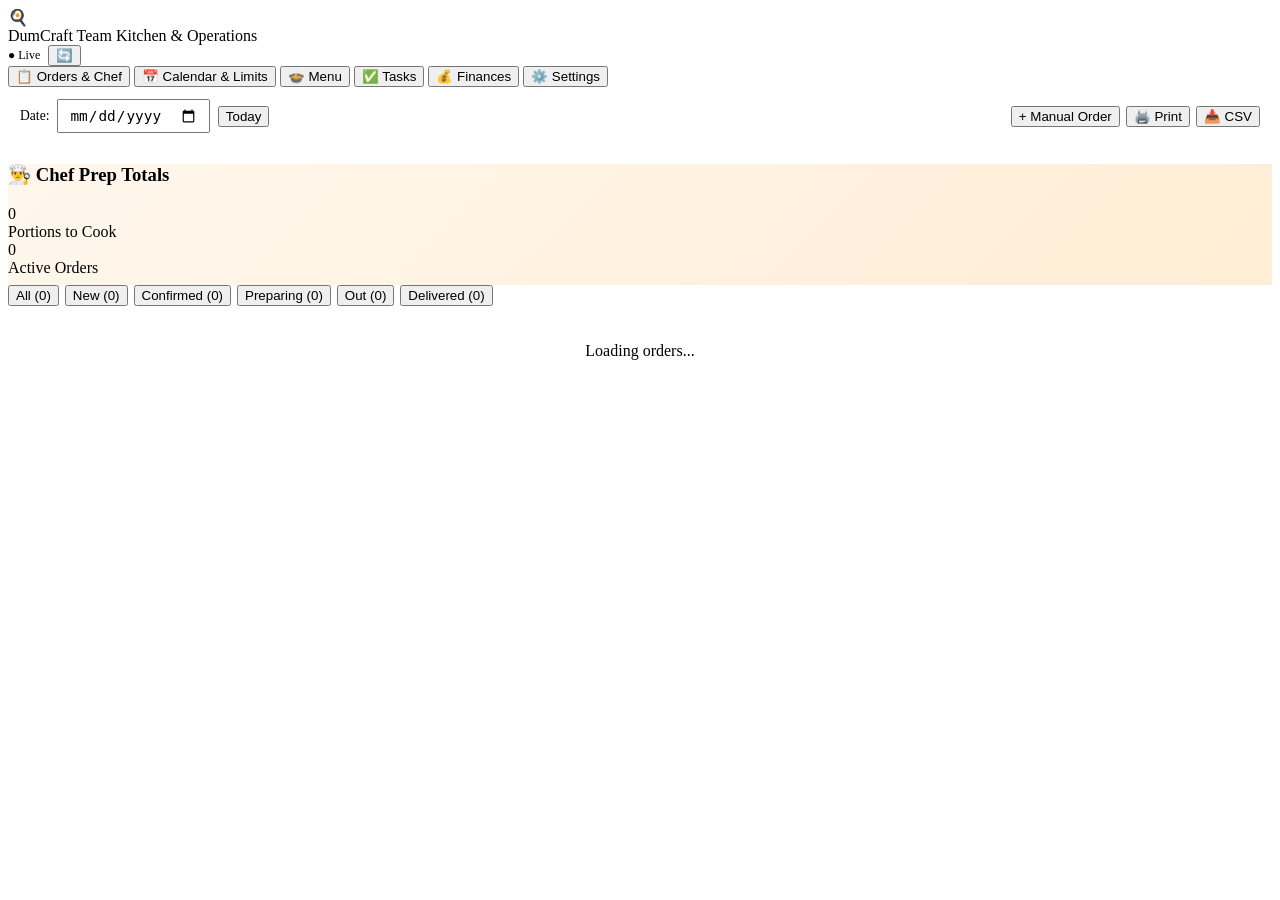
==== public/team.html @ c842d44f "feat: complete DumCraft cloud kitchen app" ====
<!DOCTYPE html>
<html lang="en">
<head>
  <meta charset="UTF-8">
  <meta name="viewport" content="width=device-width, initial-scale=1.0, maximum-scale=1.0, user-scalable=no">
  <meta name="robots" content="noindex, nofollow">
  <meta name="referrer" content="no-referrer">
  <title>DumCraft - Kitchen & Team Dashboard</title>
  <link rel="stylesheet" href="/style.css">
</head>
<body>

  <!-- Header -->
  <header>
    <div class="brand">
      <span class="brand-icon">🍳</span>
      <div>
        <span>DumCraft Team</span>
        <span class="brand-subtitle" id="teamHeaderSubtitle">Kitchen & Operations</span>
      </div>
    </div>
    <div style="display: flex; gap: 8px; align-items: center;">
      <span id="syncIndicator" class="badge badge-delivered" style="font-size: 0.75rem;">● Live</span>
      <button onclick="refreshCurrentTab()" class="btn btn-secondary btn-sm" title="Refresh">🔄</button>
    </div>
  </header>

  <!-- Key Prompt Modal (shown only if key is missing/invalid) -->
  <div id="keyPromptModal" class="modal-overlay" style="display: none;">
    <div class="modal-content" style="max-width: 400px; text-align: center;">
      <div style="font-size: 2.5rem; margin-bottom: 8px;">🔐</div>
      <h2>Team Access Required</h2>
      <p class="muted" style="margin-bottom: 14px;">Please enter the team key or open your secret team link.</p>
      <form onsubmit="saveManualKey(event)">
        <div class="form-group">
          <input type="text" id="manualKeyInput" placeholder="Enter Team Key" required style="text-align: center; font-family: monospace;">
        </div>
        <div id="keyError" class="alert alert-danger" style="display: none;"></div>
        <button type="submit" class="btn btn-primary btn-block">Authenticate</button>
      </form>
    </div>
  </div>

  <!-- Navigation Tabs -->
  <nav class="tab-bar">
    <button class="tab-btn active" onclick="switchTab('orders')">📋 Orders & Chef</button>
    <button class="tab-btn" onclick="switchTab('calendar')">📅 Calendar & Limits</button>
    <button class="tab-btn" onclick="switchTab('menu')">🍲 Menu</button>
    <button class="tab-btn" onclick="switchTab('tasks')">✅ Tasks</button>
    <button class="tab-btn" onclick="switchTab('finances')">💰 Finances</button>
    <button class="tab-btn" onclick="switchTab('settings')">⚙️ Settings</button>
  </nav>

  <main class="team-container">
    <div id="globalAlert" class="alert" style="display: none;"></div>

    <!-- ========================================== -->
    <!-- TAB 1: ORDERS DASHBOARD & CHEF METRICS    -->
    <!-- ========================================== -->
    <div id="tab-orders" class="tab-content">
      
      <!-- Date Selector & Action Bar -->
      <div class="card" style="margin-bottom: 12px; padding: 12px;">
        <div style="display: flex; justify-content: space-between; align-items: center; flex-wrap: wrap; gap: 10px;">
          <div style="display: flex; align-items: center; gap: 8px; flex: 1; min-width: 200px;">
            <label for="orderDateFilter" style="margin: 0; font-size: 0.85rem;">Date:</label>
            <input type="date" id="orderDateFilter" onchange="loadOrders()" style="width: auto; padding: 6px 10px; font-size: 0.9rem;">
            <button onclick="setTodayDate()" class="btn btn-secondary btn-sm">Today</button>
          </div>
          <div style="display: flex; gap: 6px;">
            <button onclick="openManualOrderModal()" class="btn btn-primary btn-sm">+ Manual Order</button>
            <button onclick="printOrdersSheet()" class="btn btn-secondary btn-sm" title="Print Kitchen & Delivery Sheet">🖨️ Print</button>
            <button onclick="exportOrdersCSV()" class="btn btn-secondary btn-sm" title="Export CSV">📥 CSV</button>
          </div>
        </div>
      </div>

      <!-- Chef Prep Totals (Big Numbers) -->
      <section class="card" style="background: linear-gradient(135deg, #fff7ed 0%, #ffedd5 100%); border-color: #fdba74;">
        <h3 style="color: var(--primary); display: flex; align-items: center; justify-content: space-between;">
          <span>👨‍🍳 Chef Prep Totals</span>
          <span id="chefDateLabel" style="font-size: 0.85rem; font-weight: 600; color: var(--secondary);"></span>
        </h3>
        <div class="metrics-grid" style="margin-top: 10px; margin-bottom: 8px;">
          <div class="metric-card">
            <div class="metric-num" id="metricPortions">0</div>
            <div class="metric-label">Portions to Cook</div>
          </div>
          <div class="metric-card">
            <div class="metric-num" id="metricOrders" style="color: var(--secondary);">0</div>
            <div class="metric-label">Active Orders</div>
          </div>
        </div>
        <!-- Item breakdown pills -->
        <div id="chefItemBreakdown" style="display: flex; flex-wrap: wrap; gap: 6px; margin-top: 8px;"></div>
      </section>

      <!-- Orders Filter Pills -->
      <div style="display: flex; gap: 6px; overflow-x: auto; margin-bottom: 12px; padding-bottom: 4px;">
        <button class="btn btn-sm btn-secondary active-filter" onclick="filterOrderStatus('ALL')" id="filter-btn-ALL">All (<span id="count-ALL">0</span>)</button>
        <button class="btn btn-sm btn-secondary" onclick="filterOrderStatus('New')" id="filter-btn-New">New (<span id="count-New">0</span>)</button>
        <button class="btn btn-sm btn-secondary" onclick="filterOrderStatus('Confirmed')" id="filter-btn-Confirmed">Confirmed (<span id="count-Confirmed">0</span>)</button>
        <button class="btn btn-sm btn-secondary" onclick="filterOrderStatus('Preparing')" id="filter-btn-Preparing">Preparing (<span id="count-Preparing">0</span>)</button>
        <button class="btn btn-sm btn-secondary" onclick="filterOrderStatus('Out for delivery')" id="filter-btn-Out">Out (<span id="count-Out">0</span>)</button>
        <button class="btn btn-sm btn-secondary" onclick="filterOrderStatus('Delivered')" id="filter-btn-Delivered">Delivered (<span id="count-Delivered">0</span>)</button>
      </div>

      <!-- Orders List -->
      <div id="ordersList">
        <div class="muted" style="text-align: center; padding: 20px;">Loading orders...</div>
      </div>
    </div>

    <!-- ========================================== -->
    <!-- TAB 2: SERVICE CALENDAR & LIMITS          -->
    <!-- ========================================== -->
    <div id="tab-calendar" class="tab-content" style="display: none;">
      <div class="card">
        <h2>Schedule & Daily Capacity</h2>
        <p class="muted" style="margin-bottom: 14px;">Open or close service days, set portion limits, and enable overflow handling.</p>
        
        <!-- Add / Edit Day Form -->
        <form onsubmit="saveServiceDay(event)" class="card" style="background: #f8fafc; border: 1px dashed var(--border);">
          <h3 id="calFormTitle">Add / Update Service Day</h3>
          <div style="display: grid; grid-template-columns: repeat(auto-fit, minmax(180px, 1fr)); gap: 10px; margin-top: 10px;">
            <div class="form-group">
              <label for="calDate">Date *</label>
              <input type="date" id="calDate" required>
            </div>
            <div class="form-group">
              <label for="calLimit">Order Limit (Portions) *</label>
              <input type="number" id="calLimit" value="50" min="1" required>
            </div>
            <div class="form-group">
              <label for="calCutoff">Cut-off Time (Optional)</label>
              <input type="time" id="calCutoff" placeholder="e.g. 14:00">
            </div>
          </div>

          <div class="form-group">
            <label for="calNote">Public Note / Badge (Optional)</label>
            <input type="text" id="calNote" placeholder="e.g. Lunch batch only, special raita included">
          </div>

          <div style="display: flex; gap: 20px; flex-wrap: wrap; margin-bottom: 14px;">
            <label style="display: flex; align-items: center; gap: 8px; cursor: pointer;">
              <input type="checkbox" id="calOpen" checked style="width: 18px; height: 18px;">
              <span>Open for Orders</span>
            </label>
            <label style="display: flex; align-items: center; gap: 8px; cursor: pointer;">
              <input type="checkbox" id="calOverflow" style="width: 18px; height: 18px;">
              <span>Accept orders above limit (Flagged as Over Limit)</span>
            </label>
          </div>

          <button type="submit" class="btn btn-primary btn-sm">Save Service Day</button>
        </form>

        <!-- Scheduled Days Table -->
        <h3>Scheduled Service Days</h3>
        <div class="table-responsive">
          <table>
            <thead>
              <tr>
                <th>Date</th>
                <th>Status</th>
                <th>Booked / Limit</th>
                <th>Overflow</th>
                <th>Cutoff / Note</th>
                <th>Action</th>
              </tr>
            </thead>
            <tbody id="calTableBody">
              <tr><td colspan="6" class="muted">Loading calendar...</td></tr>
            </tbody>
          </table>
        </div>
      </div>
    </div>

    <!-- ========================================== -->
    <!-- TAB 3: MENU MANAGEMENT                    -->
    <!-- ========================================== -->
    <div id="tab-menu" class="tab-content" style="display: none;">
      <div class="card">
        <div style="display: flex; justify-content: space-between; align-items: center; margin-bottom: 14px;">
          <div>
            <h2>Menu Items</h2>
            <p class="muted">Add, edit, or toggle items on the customer ordering page.</p>
          </div>
          <button onclick="openMenuItemModal()" class="btn btn-primary btn-sm">+ Add Item</button>
        </div>

        <div id="teamMenuList">
          <div class="muted">Loading menu...</div>
        </div>
      </div>
    </div>

    <!-- ========================================== -->
    <!-- TAB 4: TASKS                              -->
    <!-- ========================================== -->
    <div id="tab-tasks" class="tab-content" style="display: none;">
      <div class="card">
        <h2>Kitchen & Delivery Tasks</h2>
        <p class="muted" style="margin-bottom: 14px;">Assign tasks to team members with one-tap completion.</p>

        <!-- New Task Form -->
        <form onsubmit="saveTask(event)" style="display: flex; gap: 8px; flex-wrap: wrap; margin-bottom: 16px;">
          <input type="text" id="taskTitle" placeholder="What needs to be done?" required style="flex: 2; min-width: 180px;">
          <select id="taskAssignee" style="flex: 1; min-width: 130px;">
            <option value="">Unassigned</option>
          </select>
          <input type="date" id="taskDueDate" style="flex: 1; min-width: 130px;">
          <button type="submit" class="btn btn-primary btn-sm">Add Task</button>
        </form>

        <!-- Task Filters -->
        <div style="display: flex; gap: 8px; margin-bottom: 12px; align-items: center;">
          <select id="taskFilterAssignee" onchange="renderTasks()" style="width: auto; padding: 4px 8px; font-size: 0.85rem;">
            <option value="ALL">All Assignees</option>
          </select>
          <select id="taskFilterStatus" onchange="renderTasks()" style="width: auto; padding: 4px 8px; font-size: 0.85rem;">
            <option value="ALL">All Statuses</option>
            <option value="Pending" selected>Pending</option>
            <option value="Done">Done</option>
          </select>
        </div>

        <div id="tasksList">
          <div class="muted">Loading tasks...</div>
        </div>
      </div>
    </div>

    <!-- ========================================== -->
    <!-- TAB 5: FINANCES (INCOME & EXPENSES)       -->
    <!-- ========================================== -->
    <div id="tab-finances" class="tab-content" style="display: none;">
      <!-- Financial Summary Cards -->
      <div class="metrics-grid">
        <div class="metric-card">
          <div class="metric-num" id="finConfirmedIncome" style="color: var(--success);">₹0</div>
          <div class="metric-label">Confirmed Income</div>
        </div>
        <div class="metric-card">
          <div class="metric-num" id="finExpectedIncome" style="color: var(--info);">₹0</div>
          <div class="metric-label">Expected Income</div>
        </div>
        <div class="metric-card">
          <div class="metric-num" id="finTotalExpenses" style="color: var(--danger);">₹0</div>
          <div class="metric-label">Total Expenses</div>
        </div>
        <div class="metric-card">
          <div class="metric-num" id="finProfit" style="color: var(--primary);">₹0</div>
          <div class="metric-label">Net Profit</div>
        </div>
      </div>

      <!-- Category Breakdown Card -->
      <div class="card">
        <h3>Expenses by Category</h3>
        <div id="finCategoryPills" style="display: flex; flex-wrap: wrap; gap: 8px; margin-top: 8px;">
          <span class="muted">No expenses recorded yet.</span>
        </div>
      </div>

      <div style="display: grid; grid-template-columns: repeat(auto-fit, minmax(300px, 1fr)); gap: 14px;">
        <!-- Add Expense -->
        <div class="card">
          <h3>Record Expense</h3>
          <form onsubmit="saveExpense(event)">
            <div class="form-group">
              <label for="expDate">Date *</label>
              <input type="date" id="expDate" required>
            </div>
            <div class="form-group">
              <label for="expCategory">Category *</label>
              <select id="expCategory" required>
                <option value="ingredients">Ingredients (Chicken, Rice, Spices, Ghee)</option>
                <option value="packaging">Packaging (Boxes, Pouches, Tape)</option>
                <option value="gas">Gas / Utilities</option>
                <option value="delivery">Delivery / Fuel</option>
                <option value="other">Other / Miscellaneous</option>
              </select>
            </div>
            <div class="form-group">
              <label for="expAmount">Amount (₹) *</label>
              <input type="number" id="expAmount" step="0.01" min="1" required placeholder="e.g. 850">
            </div>
            <div class="form-group">
              <label for="expNote">Note</label>
              <input type="text" id="expNote" placeholder="e.g. 5kg Basmati Rice from Mandi">
            </div>
            <button type="submit" class="btn btn-danger btn-sm btn-block">Add Expense</button>
          </form>
        </div>

        <!-- Add Manual Income -->
        <div class="card">
          <h3>Record Outside Income</h3>
          <p class="muted" style="margin-bottom: 10px;">For catering or direct orders outside the app.</p>
          <form onsubmit="saveIncome(event)">
            <div class="form-group">
              <label for="incDate">Date *</label>
              <input type="date" id="incDate" required>
            </div>
            <div class="form-group">
              <label for="incAmount">Amount (₹) *</label>
              <input type="number" id="incAmount" step="0.01" min="1" required placeholder="e.g. 2400">
            </div>
            <div class="form-group">
              <label for="incNote">Note</label>
              <input type="text" id="incNote" placeholder="e.g. 10 portions bulk order for party">
            </div>
            <button type="submit" class="btn btn-success btn-sm btn-block">Add Income</button>
          </form>
        </div>
      </div>

      <!-- Recent Expenses Table -->
      <div class="card">
        <h3>Recent Expenses</h3>
        <div class="table-responsive">
          <table>
            <thead>
              <tr>
                <th>Date</th>
                <th>Category</th>
                <th>Amount</th>
                <th>Note</th>
                <th>Action</th>
              </tr>
            </thead>
            <tbody id="expensesTableBody">
              <tr><td colspan="5" class="muted">Loading expenses...</td></tr>
            </tbody>
          </table>
        </div>
      </div>
    </div>

    <!-- ========================================== -->
    <!-- TAB 6: SETTINGS & TEAM MANAGEMENT         -->
    <!-- ========================================== -->
    <div id="tab-settings" class="tab-content" style="display: none;">
      <div class="card">
        <h2>Kitchen & Store Settings</h2>
        <form onsubmit="saveStoreSettings(event)">
          <div class="form-group">
            <label for="settingBrand">Brand Name</label>
            <input type="text" id="settingBrand" placeholder="DumCraft" required>
          </div>
          <div class="form-group">
            <label for="settingWhatsapp">WhatsApp Number (with country code, e.g. 919876543210)</label>
            <input type="tel" id="settingWhatsapp" placeholder="919876543210" required>
          </div>
          <div class="form-group">
            <label for="settingPayment">Customer Payment Note</label>
            <textarea id="settingPayment" required></textarea>
          </div>
          <button type="submit" class="btn btn-primary btn-sm">Save Settings</button>
        </form>
      </div>

      <!-- Team Members -->
      <div class="card">
        <h2>Team Members</h2>
        <p class="muted" style="margin-bottom: 12px;">Names used for assigning kitchen and delivery tasks.</p>
        <form onsubmit="addTeamMember(event)" style="display: flex; gap: 8px; margin-bottom: 12px;">
          <input type="text" id="newMemberName" placeholder="New member name (e.g. Chef Arif)" required>
          <button type="submit" class="btn btn-secondary btn-sm">Add Member</button>
        </form>
        <div id="membersList" style="display: flex; flex-wrap: wrap; gap: 8px;"></div>
      </div>

      <!-- Key Rotation Information -->
      <div class="card" style="background: #f8fafc; border-left: 4px solid var(--primary);">
        <h3>Team Key & Rotation Guide</h3>
        <p style="font-size: 0.875rem; margin-top: 6px; margin-bottom: 8px;">
          Your private team URL is protected by the secret <code>TEAM_KEY</code> environment variable.
        </p>
        <p style="font-size: 0.85rem; color: var(--text-muted); line-height: 1.4;">
          <strong>To rotate the key:</strong> In your Cloudflare Pages dashboard, go to <em>Settings → Environment variables</em>, change <code>TEAM_KEY</code> to a new random value, and click Save. Then share the new link <code>https://&lt;site&gt;/team/&lt;NEW_KEY&gt;</code> with your team.
        </p>
      </div>
    </div>

  </main>

  <!-- ========================================== -->
  <!-- MODAL: ADD / EDIT MENU ITEM               -->
  <!-- ========================================== -->
  <div id="menuItemModal" class="modal-overlay" style="display: none;">
    <div class="modal-content">
      <div class="modal-header">
        <h3 id="menuModalTitle">Add Menu Item</h3>
        <button class="close-btn" onclick="closeMenuItemModal()">&times;</button>
      </div>
      <form onsubmit="saveMenuItem(event)">
        <input type="hidden" id="menuItemId">
        <div class="form-group">
          <label for="itemFormName">Item Name *</label>
          <input type="text" id="itemFormName" required placeholder="e.g. Hyderabadi Mutton Biryani">
        </div>
        <div class="form-group">
          <label for="itemFormDesc">Description</label>
          <textarea id="itemFormDesc" placeholder="e.g. Slow-cooked tender mutton with aromatic basmati rice"></textarea>
        </div>
        <div style="display: grid; grid-template-columns: 1fr 1fr; gap: 10px;">
          <div class="form-group">
            <label for="itemFormPrice">Price (₹) *</label>
            <input type="number" id="itemFormPrice" step="1" min="1" required placeholder="280">
          </div>
          <div class="form-group">
            <label for="itemFormSort">Sort Order</label>
            <input type="number" id="itemFormSort" value="1">
          </div>
        </div>

        <!-- Image Upload & Client-side compression -->
        <div class="form-group">
          <label>Item Photo (Auto-compressed to ~800px / &lt;100 KB)</label>
          <input type="file" id="itemFormImageFile" accept="image/*" onchange="handleImageCompress(event)">
          <div id="imagePreviewContainer" style="margin-top: 8px; display: none;">
            <img id="imagePreview" src="" alt="Preview" style="max-width: 100%; height: 120px; object-fit: cover; border-radius: 8px; border: 1px solid var(--border);">
            <div id="imageSizeBadge" class="badge badge-delivered" style="margin-top: 4px;"></div>
          </div>
        </div>

        <div class="form-group">
          <label style="display: flex; align-items: center; gap: 8px; cursor: pointer;">
            <input type="checkbox" id="itemFormAvailable" checked style="width: 18px; height: 18px;">
            <span>Available for customers to order</span>
          </label>
        </div>

        <div style="display: flex; justify-content: flex-end; gap: 8px; margin-top: 14px;">
          <button type="button" onclick="closeMenuItemModal()" class="btn btn-secondary btn-sm">Cancel</button>
          <button type="submit" class="btn btn-primary btn-sm">Save Item</button>
        </div>
      </form>
    </div>
  </div>

  <!-- ========================================== -->
  <!-- MODAL: MANUAL ORDER ENTRY                 -->
  <!-- ========================================== -->
  <div id="manualOrderModal" class="modal-overlay" style="display: none;">
    <div class="modal-content">
      <div class="modal-header">
        <h3>Add Manual Order (Phone / Walk-in)</h3>
        <button class="close-btn" onclick="closeManualOrderModal()">&times;</button>
      </div>
      <form onsubmit="submitManualOrder(event)">
        <div class="form-group">
          <label for="manDate">Service Date *</label>
          <input type="date" id="manDate" required>
        </div>
        <div class="form-group">
          <label for="manCustName">Customer Name *</label>
          <input type="text" id="manCustName" required placeholder="e.g. Ramesh Reddy">
        </div>
        <div class="form-group">
          <label for="manCustPhone">Phone Number</label>
          <input type="tel" id="manCustPhone" placeholder="10-digit mobile">
        </div>
        <div class="form-group">
          <label for="manCustAddress">Delivery Address / Pickup</label>
          <textarea id="manCustAddress" placeholder="Address or 'Pickup at Kitchen'"></textarea>
        </div>
        <div class="form-group">
          <label for="manCustNotes">Notes</label>
          <input type="text" id="manCustNotes" placeholder="e.g. Requested less spicy, cash ready">
        </div>

        <h4>Items</h4>
        <div id="manOrderItemsList" style="margin-bottom: 10px;"></div>
        <button type="button" onclick="addManualOrderItemRow()" class="btn btn-secondary btn-sm" style="margin-bottom: 12px;">+ Add Item Line</button>

        <div class="form-group">
          <label style="display: flex; align-items: center; gap: 8px; cursor: pointer;">
            <input type="checkbox" id="manForceOverLimit" style="width: 18px; height: 18px;">
            <span>Allow exceeding daily limit (Flag as Over Limit)</span>
          </label>
        </div>

        <div style="display: flex; justify-content: flex-end; gap: 8px; margin-top: 14px;">
          <button type="button" onclick="closeManualOrderModal()" class="btn btn-secondary btn-sm">Cancel</button>
          <button type="submit" class="btn btn-primary btn-sm">Save Order</button>
        </div>
      </form>
    </div>
  </div>

  <!-- PRINT ONLY SHEET CONTAINER -->
  <div id="printSheet" class="print-only"></div>

  <!-- Team App Core Logic -->
  <script src="/team.js"></script>
</body>
</html>
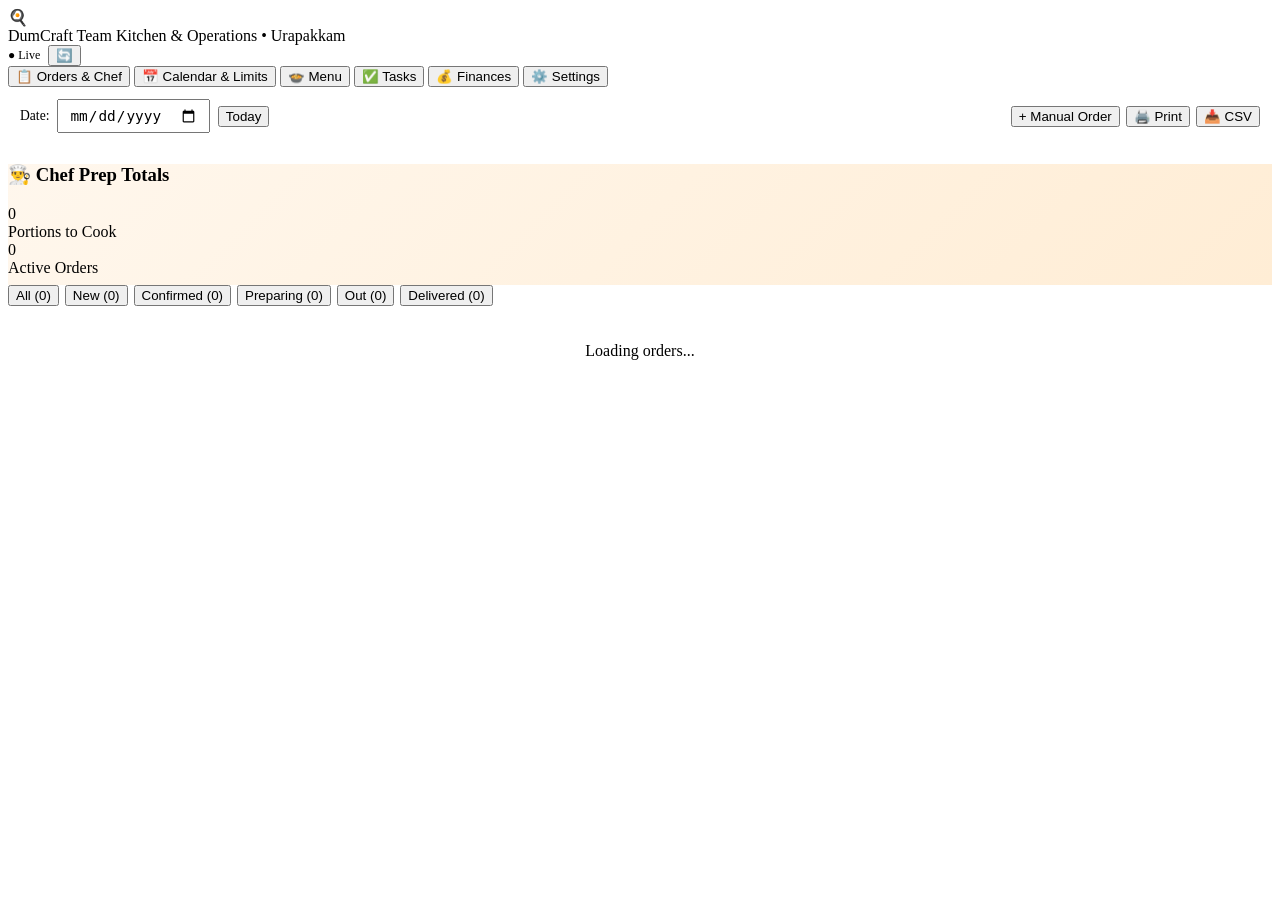
==== commit 7a3967da: "feat: update location to Urapakkam and add logo.png image support in header" ====
--- a/public/team.html
+++ b/public/team.html
@@ -13,10 +13,11 @@
   <!-- Header -->
   <header>
     <div class="brand">
-      <span class="brand-icon">🍳</span>
+      <img id="teamLogoImg" src="/logo.png" alt="DumCraft Logo" class="brand-logo" onerror="this.style.display='none'; document.getElementById('teamLogoFallback').style.display='inline-block';" onload="this.style.display='inline-block'; document.getElementById('teamLogoFallback').style.display='none';" style="display:none; height:38px; width:auto; max-width:110px; object-fit:contain; border-radius:6px;">
+      <span id="teamLogoFallback" class="brand-icon">🍳</span>
       <div>
         <span>DumCraft Team</span>
-        <span class="brand-subtitle" id="teamHeaderSubtitle">Kitchen & Operations</span>
+        <span class="brand-subtitle" id="teamHeaderSubtitle">Kitchen & Operations • Urapakkam</span>
       </div>
     </div>
     <div style="display: flex; gap: 8px; align-items: center;">
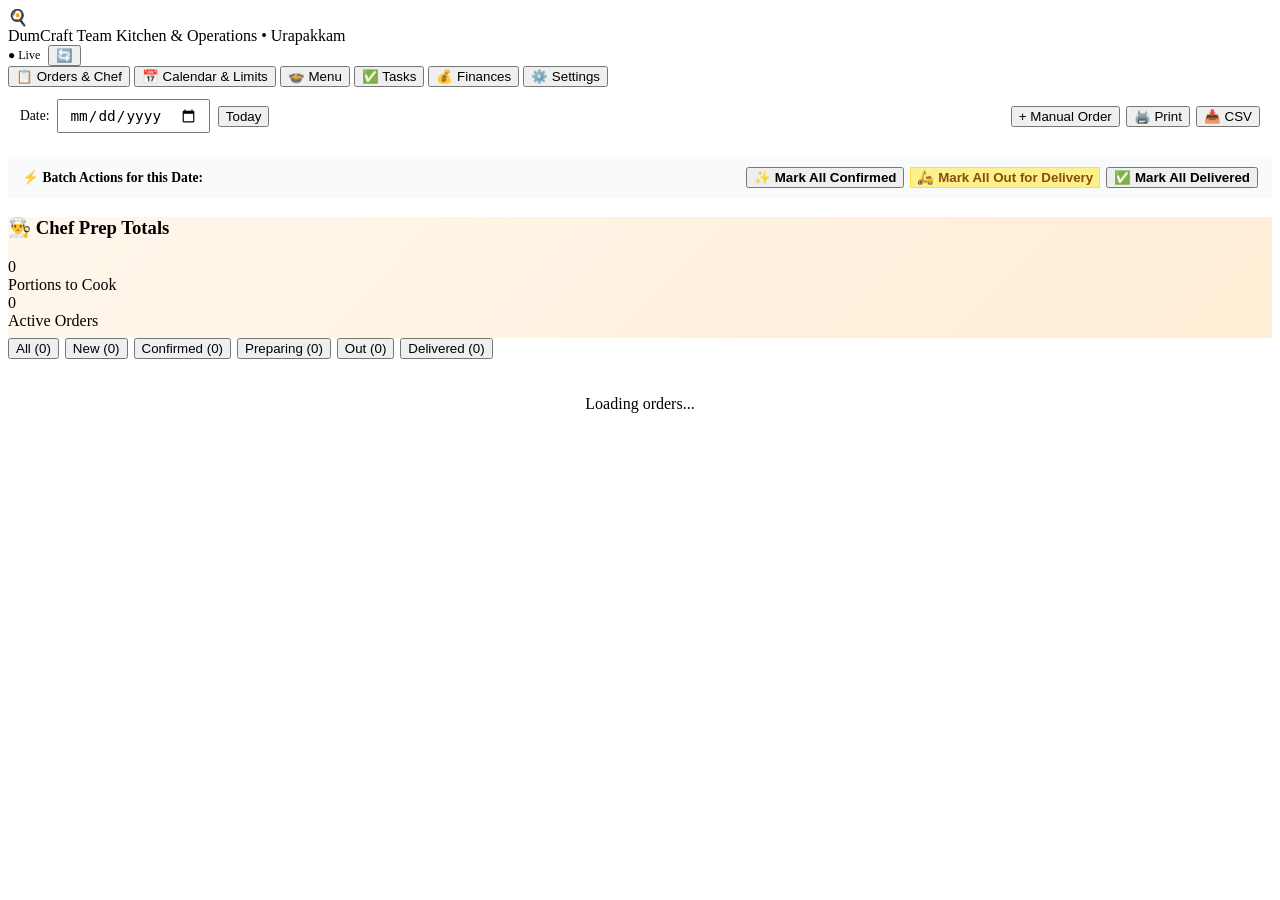
==== commit 133c8c2f: "feat: add batch fulfill buttons, payment done toggle, customizable WhatsApp message, and optimized l" ====
--- a/public/team.html
+++ b/public/team.html
@@ -73,6 +73,22 @@
             <button onclick="printOrdersSheet()" class="btn btn-secondary btn-sm" title="Print Kitchen & Delivery Sheet">🖨️ Print</button>
             <button onclick="exportOrdersCSV()" class="btn btn-secondary btn-sm" title="Export CSV">📥 CSV</button>
           </div>
+        </div>
+      </div>
+
+      <!-- Batch Fulfill & Status Actions -->
+      <div class="card" style="background: #f8fafc; border: 1px dashed var(--border); padding: 10px 14px; margin-bottom: 12px; display: flex; align-items: center; justify-content: space-between; flex-wrap: wrap; gap: 8px;">
+        <span style="font-size: 0.85rem; font-weight: 700; color: var(--secondary);">⚡ Batch Actions for this Date:</span>
+        <div style="display: flex; gap: 6px; flex-wrap: wrap;">
+          <button onclick="batchUpdateOrders('Confirmed', 'New')" class="btn btn-secondary btn-sm" style="font-weight: 600;">
+            ✨ Mark All Confirmed
+          </button>
+          <button onclick="batchUpdateOrders('Out for delivery')" class="btn btn-sm" style="background: #fef08a; color: #854d0e; border: 1px solid #fde047; font-weight: 700;">
+            🛵 Mark All Out for Delivery
+          </button>
+          <button onclick="batchUpdateOrders('Delivered')" class="btn btn-success btn-sm" style="font-weight: 700;">
+            ✅ Mark All Delivered
+          </button>
         </div>
       </div>
 
@@ -360,6 +376,11 @@
             <label for="settingPayment">Customer Payment Note</label>
             <textarea id="settingPayment" required></textarea>
           </div>
+          <div class="form-group">
+            <label for="settingWaTemplate">WhatsApp Customer Message Template</label>
+            <textarea id="settingWaTemplate" rows="3" placeholder="Hi DumCraft! I placed Order #{order_no} for {date}..."></textarea>
+            <small class="muted">Variables you can use: <code>{order_no}</code>, <code>{name}</code>, <code>{phone}</code>, <code>{date}</code>, <code>{items}</code>, <code>{total}</code>, <code>{address}</code></small>
+          </div>
           <button type="submit" class="btn btn-primary btn-sm">Save Settings</button>
         </form>
       </div>
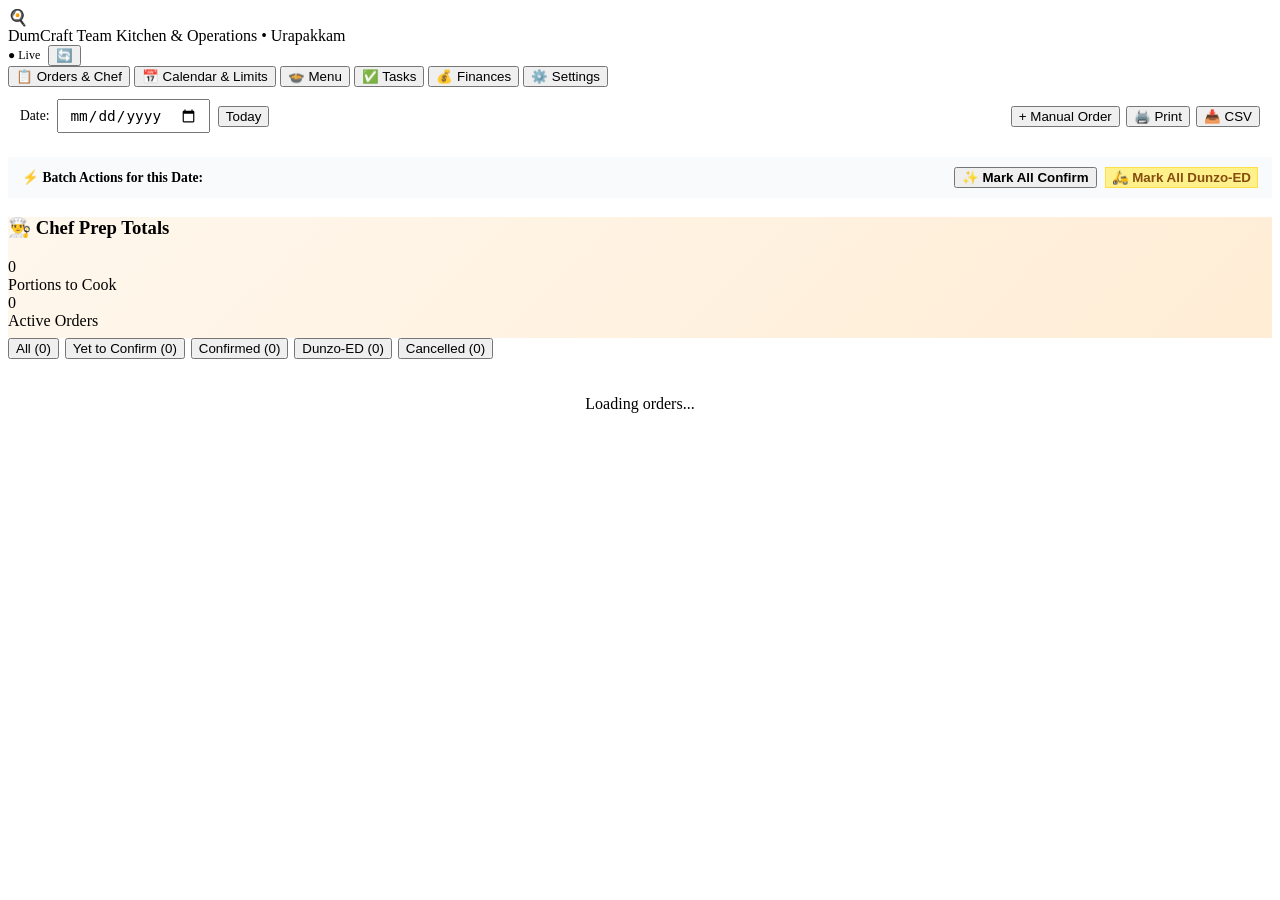
==== commit a629123f: "feat: simplify statuses (Confirm, Payment Done, Dunzo-ED, Cancel), add red tile and bottom grouping " ====
--- a/public/team.html
+++ b/public/team.html
@@ -79,15 +79,12 @@
       <!-- Batch Fulfill & Status Actions -->
       <div class="card" style="background: #f8fafc; border: 1px dashed var(--border); padding: 10px 14px; margin-bottom: 12px; display: flex; align-items: center; justify-content: space-between; flex-wrap: wrap; gap: 8px;">
         <span style="font-size: 0.85rem; font-weight: 700; color: var(--secondary);">⚡ Batch Actions for this Date:</span>
-        <div style="display: flex; gap: 6px; flex-wrap: wrap;">
-          <button onclick="batchUpdateOrders('Confirmed', 'New')" class="btn btn-secondary btn-sm" style="font-weight: 600;">
-            ✨ Mark All Confirmed
+        <div style="display: flex; gap: 8px; flex-wrap: wrap;">
+          <button onclick="batchUpdateOrders('Confirmed', 'New')" class="btn btn-primary btn-sm" style="font-weight: 700;">
+            ✨ Mark All Confirm
           </button>
-          <button onclick="batchUpdateOrders('Out for delivery')" class="btn btn-sm" style="background: #fef08a; color: #854d0e; border: 1px solid #fde047; font-weight: 700;">
-            🛵 Mark All Out for Delivery
-          </button>
-          <button onclick="batchUpdateOrders('Delivered')" class="btn btn-success btn-sm" style="font-weight: 700;">
-            ✅ Mark All Delivered
+          <button onclick="batchUpdateOrders('Dunzo-ED')" class="btn btn-sm" style="background: #fef08a; color: #854d0e; border: 1px solid #fde047; font-weight: 700;">
+            🛵 Mark All Dunzo-ED
           </button>
         </div>
       </div>
@@ -115,11 +112,10 @@
       <!-- Orders Filter Pills -->
       <div style="display: flex; gap: 6px; overflow-x: auto; margin-bottom: 12px; padding-bottom: 4px;">
         <button class="btn btn-sm btn-secondary active-filter" onclick="filterOrderStatus('ALL')" id="filter-btn-ALL">All (<span id="count-ALL">0</span>)</button>
-        <button class="btn btn-sm btn-secondary" onclick="filterOrderStatus('New')" id="filter-btn-New">New (<span id="count-New">0</span>)</button>
+        <button class="btn btn-sm btn-secondary" onclick="filterOrderStatus('New')" id="filter-btn-New">Yet to Confirm (<span id="count-New">0</span>)</button>
         <button class="btn btn-sm btn-secondary" onclick="filterOrderStatus('Confirmed')" id="filter-btn-Confirmed">Confirmed (<span id="count-Confirmed">0</span>)</button>
-        <button class="btn btn-sm btn-secondary" onclick="filterOrderStatus('Preparing')" id="filter-btn-Preparing">Preparing (<span id="count-Preparing">0</span>)</button>
-        <button class="btn btn-sm btn-secondary" onclick="filterOrderStatus('Out for delivery')" id="filter-btn-Out">Out (<span id="count-Out">0</span>)</button>
-        <button class="btn btn-sm btn-secondary" onclick="filterOrderStatus('Delivered')" id="filter-btn-Delivered">Delivered (<span id="count-Delivered">0</span>)</button>
+        <button class="btn btn-sm btn-secondary" onclick="filterOrderStatus('Dunzo-ED')" id="filter-btn-Dunzo">Dunzo-ED (<span id="count-Dunzo">0</span>)</button>
+        <button class="btn btn-sm btn-secondary" onclick="filterOrderStatus('Cancelled')" id="filter-btn-Cancelled">Cancelled (<span id="count-Cancelled">0</span>)</button>
       </div>
 
       <!-- Orders List -->
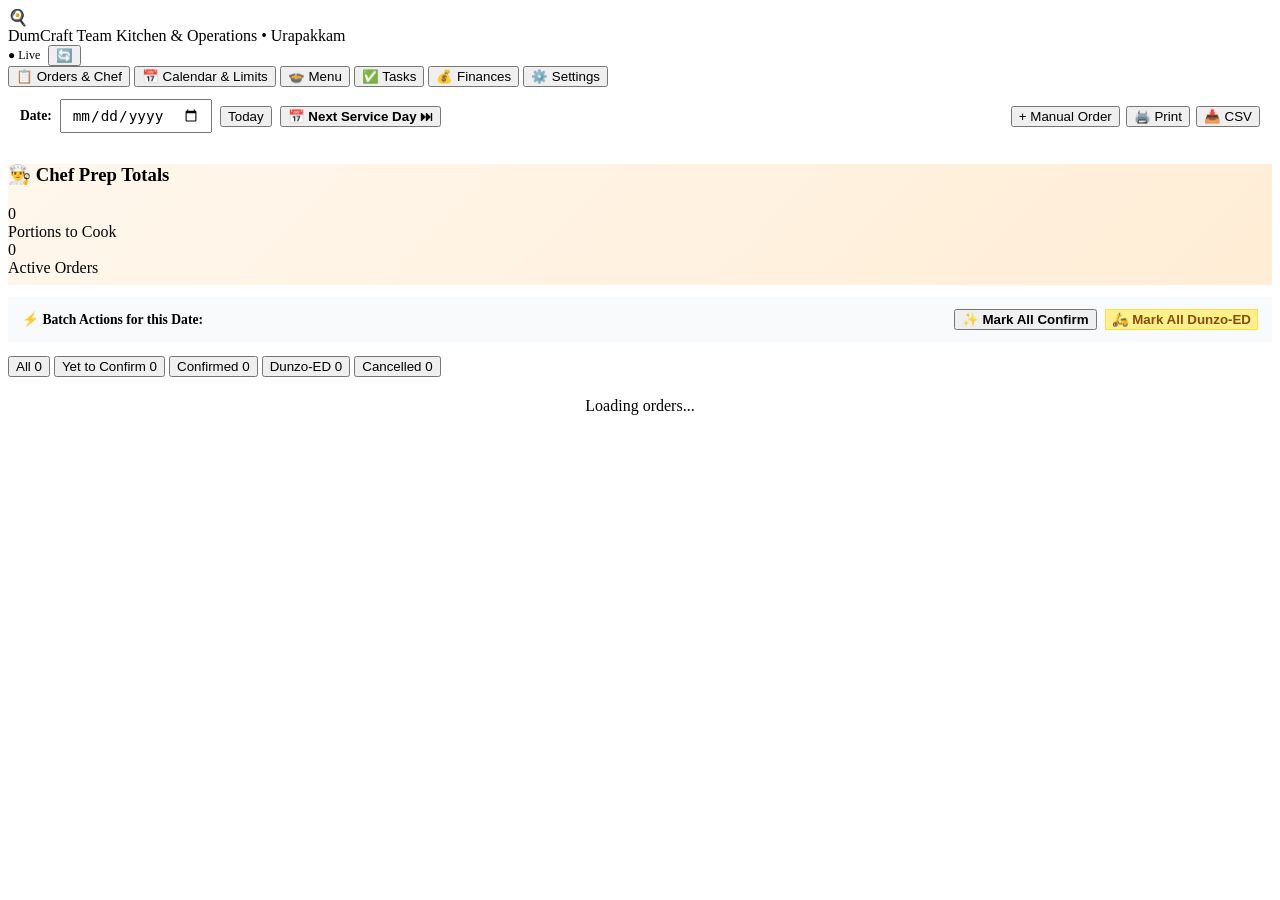
==== commit d2b5ae16: "feat: add next service day button, segmented filter tabs, actual income label, and wastage tracking" ====
--- a/public/team.html
+++ b/public/team.html
@@ -63,10 +63,13 @@
       <!-- Date Selector & Action Bar -->
       <div class="card" style="margin-bottom: 12px; padding: 12px;">
         <div style="display: flex; justify-content: space-between; align-items: center; flex-wrap: wrap; gap: 10px;">
-          <div style="display: flex; align-items: center; gap: 8px; flex: 1; min-width: 200px;">
-            <label for="orderDateFilter" style="margin: 0; font-size: 0.85rem;">Date:</label>
+          <div style="display: flex; align-items: center; gap: 8px; flex: 1; min-width: 240px; flex-wrap: wrap;">
+            <label for="orderDateFilter" style="margin: 0; font-size: 0.85rem; font-weight: 700;">Date:</label>
             <input type="date" id="orderDateFilter" onchange="loadOrders()" style="width: auto; padding: 6px 10px; font-size: 0.9rem;">
-            <button onclick="setTodayDate()" class="btn btn-secondary btn-sm">Today</button>
+            <button type="button" onclick="setTodayDate()" class="btn btn-secondary btn-sm">Today</button>
+            <button type="button" onclick="goToNextServiceDay()" class="btn btn-primary btn-sm" style="font-weight: 600;" title="Jump straight to next upcoming service day">
+              📅 Next Service Day ⏭
+            </button>
           </div>
           <div style="display: flex; gap: 6px;">
             <button onclick="openManualOrderModal()" class="btn btn-primary btn-sm">+ Manual Order</button>
@@ -76,8 +79,28 @@
         </div>
       </div>
 
-      <!-- Batch Fulfill & Status Actions -->
-      <div class="card" style="background: #f8fafc; border: 1px dashed var(--border); padding: 10px 14px; margin-bottom: 12px; display: flex; align-items: center; justify-content: space-between; flex-wrap: wrap; gap: 8px;">
+      <!-- Chef Prep Totals (Big Numbers) -->
+      <section class="card" style="background: linear-gradient(135deg, #fff7ed 0%, #ffedd5 100%); border-color: #fdba74; margin-bottom: 12px;">
+        <h3 style="color: var(--primary); display: flex; align-items: center; justify-content: space-between;">
+          <span>👨‍🍳 Chef Prep Totals</span>
+          <span id="chefDateLabel" style="font-size: 0.85rem; font-weight: 600; color: var(--secondary);"></span>
+        </h3>
+        <div class="metrics-grid" style="margin-top: 10px; margin-bottom: 8px;">
+          <div class="metric-card">
+            <div class="metric-num" id="metricPortions">0</div>
+            <div class="metric-label">Portions to Cook</div>
+          </div>
+          <div class="metric-card">
+            <div class="metric-num" id="metricOrders" style="color: var(--secondary);">0</div>
+            <div class="metric-label">Active Orders</div>
+          </div>
+        </div>
+        <!-- Item breakdown pills -->
+        <div id="chefItemBreakdown" style="display: flex; flex-wrap: wrap; gap: 6px; margin-top: 8px;"></div>
+      </section>
+
+      <!-- Batch Fulfill & Status Actions (Under Chef Prep Totals) -->
+      <div class="card" style="background: #f8fafc; border: 1px dashed var(--border); padding: 12px 14px; margin-bottom: 14px; display: flex; align-items: center; justify-content: space-between; flex-wrap: wrap; gap: 10px;">
         <span style="font-size: 0.85rem; font-weight: 700; color: var(--secondary);">⚡ Batch Actions for this Date:</span>
         <div style="display: flex; gap: 8px; flex-wrap: wrap;">
           <button onclick="batchUpdateOrders('Confirmed', 'New')" class="btn btn-primary btn-sm" style="font-weight: 700;">
@@ -89,33 +112,28 @@
         </div>
       </div>
 
-      <!-- Chef Prep Totals (Big Numbers) -->
-      <section class="card" style="background: linear-gradient(135deg, #fff7ed 0%, #ffedd5 100%); border-color: #fdba74;">
-        <h3 style="color: var(--primary); display: flex; align-items: center; justify-content: space-between;">
-          <span>👨‍🍳 Chef Prep Totals</span>
-          <span id="chefDateLabel" style="font-size: 0.85rem; font-weight: 600; color: var(--secondary);"></span>
-        </h3>
-        <div class="metrics-grid" style="margin-top: 10px; margin-bottom: 8px;">
-          <div class="metric-card">
-            <div class="metric-num" id="metricPortions">0</div>
-            <div class="metric-label">Portions to Cook</div>
-          </div>
-          <div class="metric-card">
-            <div class="metric-num" id="metricOrders" style="color: var(--secondary);">0</div>
-            <div class="metric-label">Active Orders</div>
-          </div>
-        </div>
-        <!-- Item breakdown pills -->
-        <div id="chefItemBreakdown" style="display: flex; flex-wrap: wrap; gap: 6px; margin-top: 8px;"></div>
-      </section>
-
-      <!-- Orders Filter Pills -->
-      <div style="display: flex; gap: 6px; overflow-x: auto; margin-bottom: 12px; padding-bottom: 4px;">
-        <button class="btn btn-sm btn-secondary active-filter" onclick="filterOrderStatus('ALL')" id="filter-btn-ALL">All (<span id="count-ALL">0</span>)</button>
-        <button class="btn btn-sm btn-secondary" onclick="filterOrderStatus('New')" id="filter-btn-New">Yet to Confirm (<span id="count-New">0</span>)</button>
-        <button class="btn btn-sm btn-secondary" onclick="filterOrderStatus('Confirmed')" id="filter-btn-Confirmed">Confirmed (<span id="count-Confirmed">0</span>)</button>
-        <button class="btn btn-sm btn-secondary" onclick="filterOrderStatus('Dunzo-ED')" id="filter-btn-Dunzo">Dunzo-ED (<span id="count-Dunzo">0</span>)</button>
-        <button class="btn btn-sm btn-secondary" onclick="filterOrderStatus('Cancelled')" id="filter-btn-Cancelled">Cancelled (<span id="count-Cancelled">0</span>)</button>
+      <!-- Segmented Orders Filter Tabs -->
+      <div class="filter-tab-bar">
+        <button type="button" class="filter-tab-pill active" onclick="filterOrderStatus('ALL')" id="filter-btn-ALL">
+          <span>All</span>
+          <span class="tab-badge" id="count-ALL">0</span>
+        </button>
+        <button type="button" class="filter-tab-pill" onclick="filterOrderStatus('New')" id="filter-btn-New">
+          <span>Yet to Confirm</span>
+          <span class="tab-badge" id="count-New">0</span>
+        </button>
+        <button type="button" class="filter-tab-pill" onclick="filterOrderStatus('Confirmed')" id="filter-btn-Confirmed">
+          <span>Confirmed</span>
+          <span class="tab-badge" id="count-Confirmed">0</span>
+        </button>
+        <button type="button" class="filter-tab-pill" onclick="filterOrderStatus('Dunzo-ED')" id="filter-btn-Dunzo">
+          <span>Dunzo-ED</span>
+          <span class="tab-badge" id="count-Dunzo">0</span>
+        </button>
+        <button type="button" class="filter-tab-pill" onclick="filterOrderStatus('Cancelled')" id="filter-btn-Cancelled">
+          <span>Cancelled</span>
+          <span class="tab-badge" id="count-Cancelled">0</span>
+        </button>
       </div>
 
       <!-- Orders List -->
@@ -254,11 +272,11 @@
       <div class="metrics-grid">
         <div class="metric-card">
           <div class="metric-num" id="finConfirmedIncome" style="color: var(--success);">₹0</div>
-          <div class="metric-label">Confirmed Income</div>
+          <div class="metric-label">Actual Income</div>
         </div>
         <div class="metric-card">
           <div class="metric-num" id="finExpectedIncome" style="color: var(--info);">₹0</div>
-          <div class="metric-label">Expected Income</div>
+          <div class="metric-label">Pending / New</div>
         </div>
         <div class="metric-card">
           <div class="metric-num" id="finTotalExpenses" style="color: var(--danger);">₹0</div>
@@ -291,6 +309,7 @@
               <label for="expCategory">Category *</label>
               <select id="expCategory" required>
                 <option value="ingredients">Ingredients (Chicken, Rice, Spices, Ghee)</option>
+                <option value="wastage">⚠️ Wastage / Spillage (Spoiled food, burnt pot, dropped box)</option>
                 <option value="packaging">Packaging (Boxes, Pouches, Tape)</option>
                 <option value="gas">Gas / Utilities</option>
                 <option value="delivery">Delivery / Fuel</option>
@@ -302,8 +321,8 @@
               <input type="number" id="expAmount" step="0.01" min="1" required placeholder="e.g. 850">
             </div>
             <div class="form-group">
-              <label for="expNote">Note</label>
-              <input type="text" id="expNote" placeholder="e.g. 5kg Basmati Rice from Mandi">
+              <label for="expNote">Note / Description</label>
+              <input type="text" id="expNote" placeholder="e.g. 2 portions burnt, dropped salan box, rice spoilage">
             </div>
             <button type="submit" class="btn btn-danger btn-sm btn-block">Add Expense</button>
           </form>
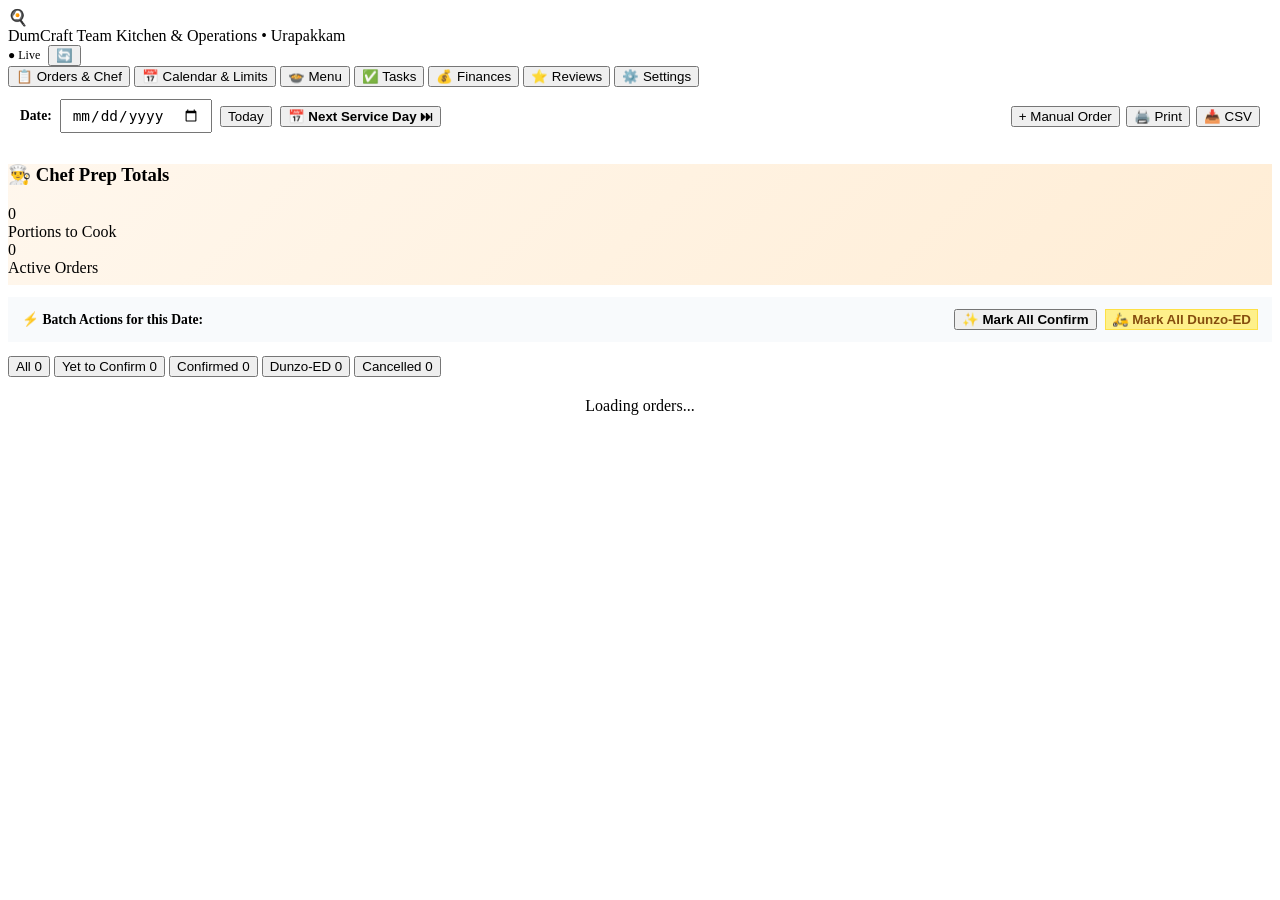
==== commit c844099c: "feat: add whatsapp feedback trigger, in-app mobile feedback rating form, and team reviews hub" ====
--- a/public/team.html
+++ b/public/team.html
@@ -49,6 +49,7 @@
     <button class="tab-btn" onclick="switchTab('menu')">🍲 Menu</button>
     <button class="tab-btn" onclick="switchTab('tasks')">✅ Tasks</button>
     <button class="tab-btn" onclick="switchTab('finances')">💰 Finances</button>
+    <button class="tab-btn" onclick="switchTab('feedback')">⭐ Reviews</button>
     <button class="tab-btn" onclick="switchTab('settings')">⚙️ Settings</button>
   </nav>
 
@@ -373,7 +374,53 @@
     </div>
 
     <!-- ========================================== -->
-    <!-- TAB 6: SETTINGS & TEAM MANAGEMENT         -->
+    <!-- TAB 6: CUSTOMER REVIEWS & FEEDBACK        -->
+    <!-- ========================================== -->
+    <div id="tab-feedback" class="tab-content" style="display: none;">
+      
+      <!-- Big Score Metrics -->
+      <div class="metrics-grid" style="grid-template-columns: repeat(auto-fit, minmax(130px, 1fr)); margin-bottom: 16px;">
+        <div class="metric-card" style="border-left: 4px solid #f59e0b;">
+          <div class="metric-num" id="fbAvgOverall" style="color: #b45309;">⭐ 0.0</div>
+          <div class="metric-label">Overall Rating</div>
+        </div>
+        <div class="metric-card">
+          <div class="metric-num" id="fbAvgBiryani" style="color: var(--primary);">🍗 0.0</div>
+          <div class="metric-label">Biryani (out of 5)</div>
+        </div>
+        <div class="metric-card">
+          <div class="metric-num" id="fbAvgAccompaniments" style="color: #0284c7;">🥣 0.0</div>
+          <div class="metric-label">Accompaniments (Salan)</div>
+        </div>
+        <div class="metric-card">
+          <div class="metric-num" id="fbAvgPackaging" style="color: #059669;">📦 0.0</div>
+          <div class="metric-label">Packaging & Temp</div>
+        </div>
+        <div class="metric-card">
+          <div class="metric-num" id="fbTotalCount" style="color: var(--secondary);">0</div>
+          <div class="metric-label">Total Reviews</div>
+        </div>
+      </div>
+
+      <!-- Reviews Feed Card -->
+      <div class="card">
+        <div style="display: flex; justify-content: space-between; align-items: center; margin-bottom: 14px; flex-wrap: wrap; gap: 8px;">
+          <div>
+            <h2 style="margin: 0; font-size: 1.15rem; color: var(--secondary);">Customer Reviews</h2>
+            <p class="muted" style="font-size: 0.82rem; margin-top: 2px;">Real-time ratings captured from WhatsApp feedback forms</p>
+          </div>
+          <button type="button" onclick="loadFeedback()" class="btn btn-secondary btn-sm">🔄 Refresh Reviews</button>
+        </div>
+
+        <div id="feedbackList">
+          <div class="muted" style="text-align: center; padding: 24px;">Loading reviews...</div>
+        </div>
+      </div>
+
+    </div>
+
+    <!-- ========================================== -->
+    <!-- TAB 7: SETTINGS & TEAM MANAGEMENT         -->
     <!-- ========================================== -->
     <div id="tab-settings" class="tab-content" style="display: none;">
       <div class="card">
@@ -395,6 +442,11 @@
             <label for="settingWaTemplate">WhatsApp Customer Message Template</label>
             <textarea id="settingWaTemplate" rows="3" placeholder="Hi DumCraft! I placed Order #{order_no} for {date}..."></textarea>
             <small class="muted">Variables you can use: <code>{order_no}</code>, <code>{name}</code>, <code>{phone}</code>, <code>{date}</code>, <code>{items}</code>, <code>{total}</code>, <code>{address}</code></small>
+          </div>
+          <div class="form-group">
+            <label for="settingWaFeedbackTemplate">WhatsApp Customer Feedback Request Template</label>
+            <textarea id="settingWaFeedbackTemplate" rows="4" placeholder="Hi {name}, thank you for ordering with DumCraft today! 🍗✨ We'd love your quick feedback..."></textarea>
+            <small class="muted">Variables you can use: <code>{name}</code>, <code>{order_no}</code>, <code>{feedback_url}</code>, <code>{date}</code></small>
           </div>
           <button type="submit" class="btn btn-primary btn-sm">Save Settings</button>
         </form>
@@ -530,6 +582,65 @@
     </div>
   </div>
 
+  <!-- ========================================== -->
+  <!-- MODAL: WHATSAPP CUSTOMER ACTIONS           -->
+  <!-- ========================================== -->
+  <div id="waActionModal" class="modal-overlay" style="display: none;">
+    <div class="modal-content" style="max-width: 480px;">
+      <div class="modal-header">
+        <h3 id="waModalTitle">💬 WhatsApp Customer</h3>
+        <button class="close-btn" onclick="closeWaModal()">&times;</button>
+      </div>
+      <div style="margin-bottom: 14px; font-size: 0.88rem; background: #f8fafc; padding: 10px 12px; border-radius: 8px; border: 1px solid var(--border);">
+        <div><strong style="color:var(--secondary);">Customer:</strong> <span id="waModalCustomer"></span> (<span id="waModalPhone"></span>)</div>
+        <div style="margin-top:2px;"><strong style="color:var(--secondary);">Order:</strong> <span id="waModalOrderNo"></span> • <span id="waModalItems"></span></div>
+      </div>
+
+      <!-- Action 1: Ask Feedback -->
+      <div class="card" style="padding: 12px; margin-bottom: 10px; border-left: 4px solid #f59e0b;">
+        <div style="font-weight: 700; color: #b45309; margin-bottom: 4px; display: flex; align-items: center; justify-content: space-between;">
+          <span>⭐ Request Customer Feedback</span>
+          <span class="badge" style="background: #fef3c7; color: #b45309; font-size: 0.72rem;">Rating Form</span>
+        </div>
+        <p style="font-size: 0.8rem; color: var(--text-muted); margin-bottom: 8px;">
+          Sends feedback link that opens directly inside WhatsApp to rate Biryani, Salan & Packaging.
+        </p>
+        <button type="button" class="btn btn-sm btn-block" style="background: #fef3c7; color: #b45309; border: 1px solid #fde68a; font-weight: 700;" onclick="sendWaFeedbackFromModal()">
+          💬 Send Feedback Request Link
+        </button>
+      </div>
+
+      <!-- Action 2: Out for Delivery -->
+      <div class="card" style="padding: 12px; margin-bottom: 10px; border-left: 4px solid #0284c7;">
+        <div style="font-weight: 700; color: #0284c7; margin-bottom: 4px;">🛵 Out for Delivery Update</div>
+        <p style="font-size: 0.8rem; color: var(--text-muted); margin-bottom: 8px;">
+          Alerts customer that delivery is on the way with order items and total amount.
+        </p>
+        <button type="button" class="btn btn-secondary btn-sm btn-block" onclick="sendWaDeliveryFromModal()">
+          💬 Send "Out for Delivery" Alert
+        </button>
+      </div>
+
+      <!-- Action 3: Order Confirmed -->
+      <div class="card" style="padding: 12px; margin-bottom: 10px; border-left: 4px solid var(--primary);">
+        <div style="font-weight: 700; color: var(--primary); margin-bottom: 4px;">✨ Order Confirmed Message</div>
+        <p style="font-size: 0.8rem; color: var(--text-muted); margin-bottom: 8px;">
+          Confirms their weekend booking and meal details.
+        </p>
+        <button type="button" class="btn btn-secondary btn-sm btn-block" onclick="sendWaConfirmedFromModal()">
+          💬 Send "Order Confirmed" Alert
+        </button>
+      </div>
+
+      <!-- Action 4: Direct Chat -->
+      <div style="text-align: center; margin-top: 12px;">
+        <button type="button" class="btn btn-outline btn-sm" onclick="sendWaDirectChat()">
+          💬 Open Empty WhatsApp Chat
+        </button>
+      </div>
+    </div>
+  </div>
+
   <!-- PRINT ONLY SHEET CONTAINER -->
   <div id="printSheet" class="print-only"></div>
 
